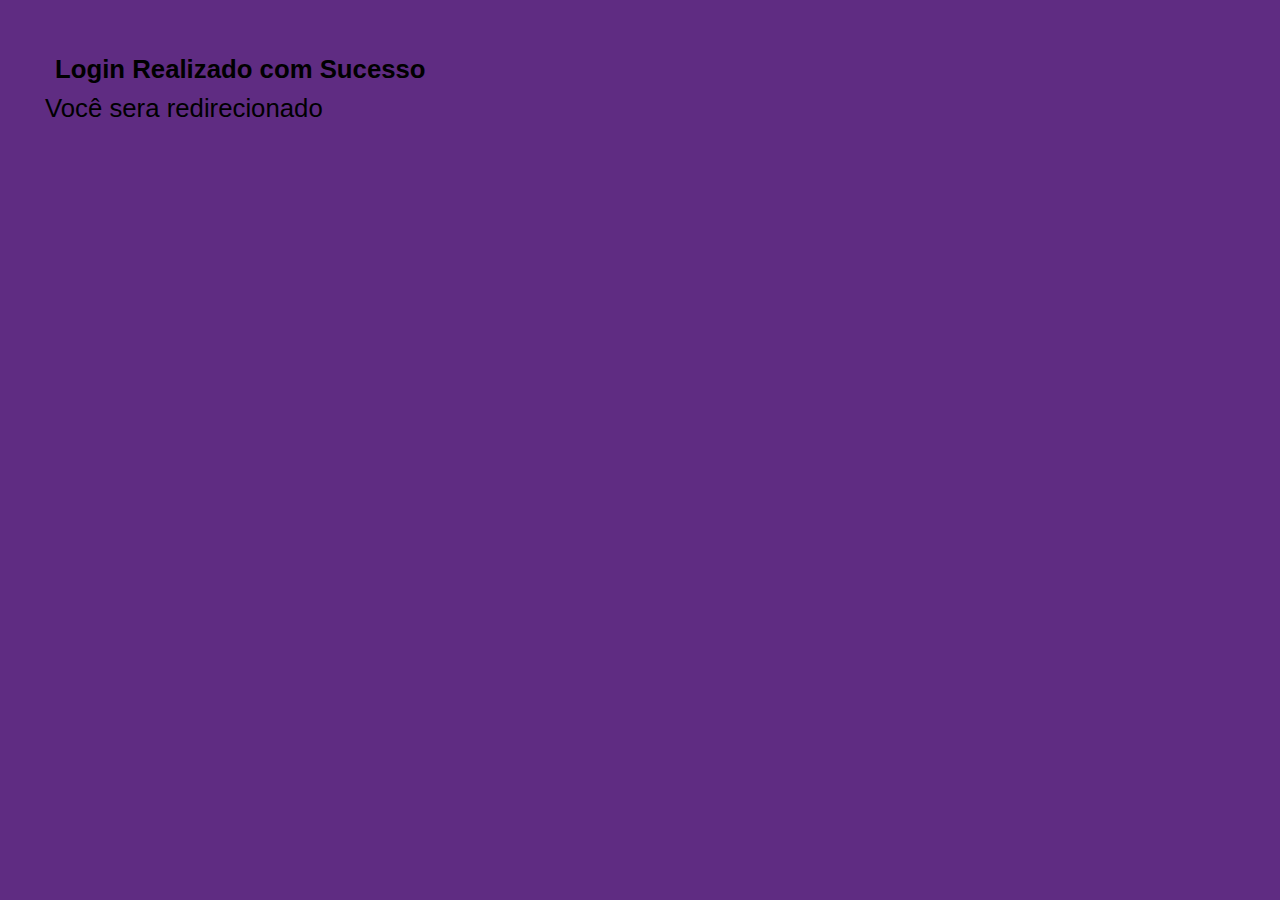
==== pgConfirm.html @ 4695441f "editando icones inputs" ====
<!DOCTYPE html>
<html lang="pt-br">
<head>
    <meta charset="UTF-8">
    <meta http-equiv="X-UA-Compatible" content="IE=edge"> <!--Tag para Compatibilidade do internet explorer-->
    <meta name="viewport" content="width=device-width, initial-scale=1.0"><!--Tag da apple  -->
    <link rel="stylesheet" href="estilo/mobileFirst.css">
    <link rel="stylesheet" href="estilo/otherDevices.css" media= "(max-width: 550px)">
    <title>Projeto Tela de Login</title>
</head>
<body>
    <main>
        <section id="confirmEmail">
            <h1>Login Realizado com Sucesso</h1>
            <p>Você sera redirecionado</p>
           

        </section>
    </main>
    
</body>
</html>
---- estilo/mobileFirst.css ----
@charset "utf-8";
 
*{
    padding: 0px;
    margin: 0px;
    font-family: Arial, Helvetica, sans-serif;
    font-size: 1.1em;
    box-sizing: border-box;

}

/*
paletas de cores
verde :#49a09d  
lilás:#5f2c82
*/

html{
    background-color: #5f2c82;
}

h1{
    padding: 10px;
}

main{
    padding: 5vh;
}
 

#login{
    background-color: white;
    width:70vw;
    height:580px;
    border-radius: 10px;
    margin: auto;
    text-align: center;
    box-shadow: 0px 0px 9px black;

    position: absolute;
    top: 50%;
    left: 50%;
    overflow: hidden;

    transform: translate(-50%, -50%);
    transition: width .3s, height .3s;
    transition-timing-function: ease;
}
#login>#imagem{
    display: block;
    background: #5f2c82  url('../img/pexels-sevenstorm-juhaszimrus-443383.jpg') no-repeat;
    background-size: cover;
    background-position: bottom bottom;
    height: 200px;
}

#formulário>p{
    font-size: .6em;
    text-align: justify;
    max-width: 60vw;
    margin: auto;
}

input{
    border-color:#5553ce;
    border-radius: 10px;
    font-size: .7em;
    width: 50vw;
    height: 45px;
    margin-left: 65px;
}

.icone {
    width: 60vw;
    background-color: #5553ce;
    border-radius:  10px 10px 10px 10px;
    margin: auto;
    margin-top: 10px;
    margin-bottom: 10px;

}
.icone>img{
    position: absolute;
    padding: 0px;
    margin: 0px;
    margin-left: 10px;
    height: 44px;
    
}


 
button{
    margin: auto;
    background-color: #49a09d;
    padding: 9px 50px;
    border: none;
    color: white;
    border-radius: 10px;
    font-size: .7em;
    width: 60vw;
    height: 50px;

}
#lostPsw {
 	text-decoration: none;
    font-size: .7em;
    background-color: white;
    border-color: #49a09d;
    border: 1px solid;
    color: #49a09d;
    width: 60vw;
    height: 50px;
    margin-top: 6px;
	}
---- estilo/otherDevices.css ----
/*Orientation Landscape*/

/*Para tablet*/
@media  screen and (width:720px) and (orientation:landscape) {
    
}

/*Para PC*/
@media  screen and (width:1280px) and (orientation:landscape)  {
    
}

/*Para GrandesTelas*/
@media  screen and (width:1920px) and (orientation:landscape) {
    
}


/*Orientation Portrait*/
/*Para tablet*/
@media  screen and (width:581px) and (orientation:portrait) {
    
}

/*Para PC*/
@media  screen and (width:720px) and (orientation:portrait)  {
    
}

/*Para GrandesTelas*/
@media  screen and (width:1080px) and (orientation:portrait) {
    
}
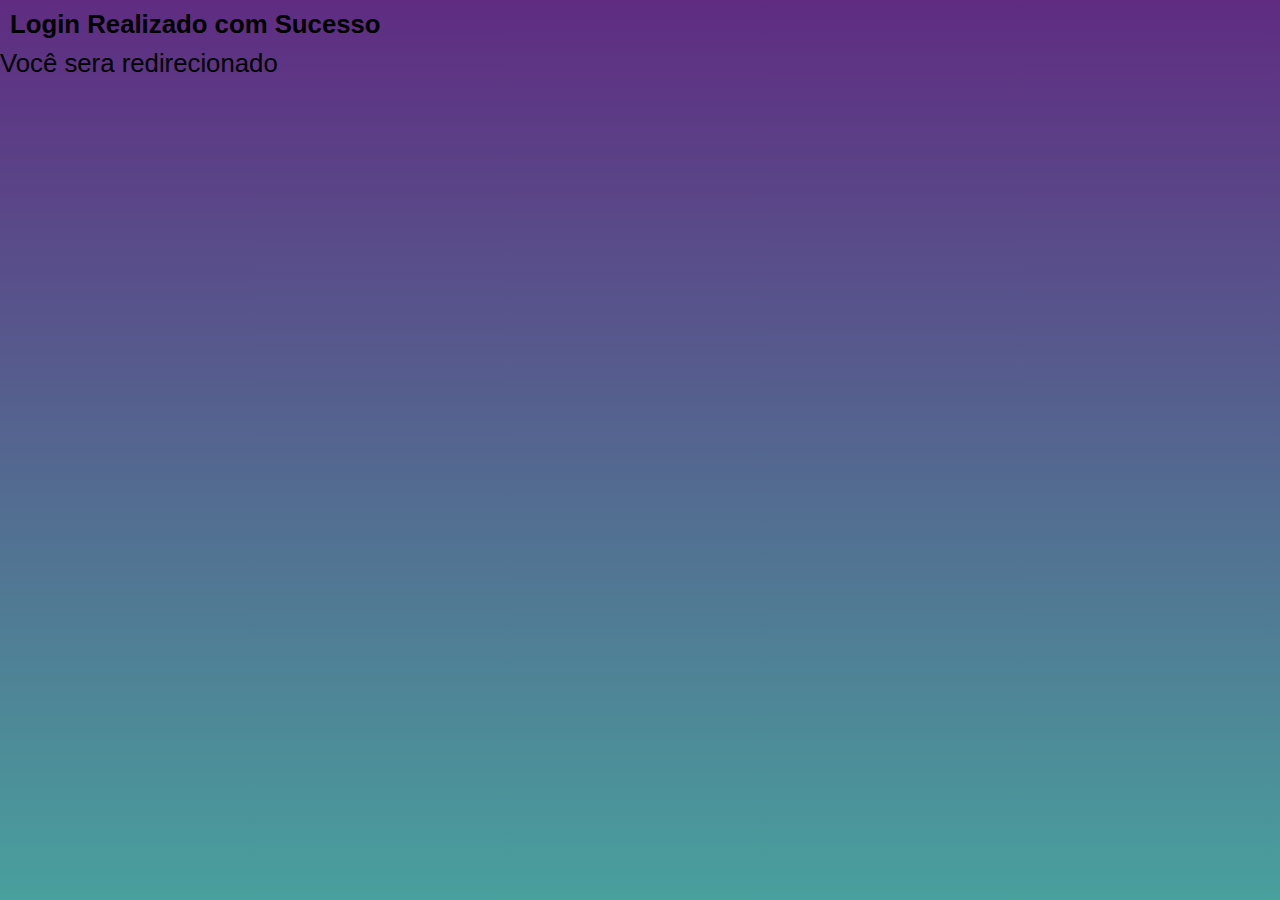
==== commit dcca619c: "implementado script" ====
--- a/pgConfirm.html
+++ b/pgConfirm.html
@@ -4,8 +4,11 @@
     <meta charset="UTF-8">
     <meta http-equiv="X-UA-Compatible" content="IE=edge"> <!--Tag para Compatibilidade do internet explorer-->
     <meta name="viewport" content="width=device-width, initial-scale=1.0"><!--Tag da apple  -->
-    <link rel="stylesheet" href="estilo/mobileFirst.css">
-    <link rel="stylesheet" href="estilo/otherDevices.css" media= "(max-width: 550px)">
+    <link rel="stylesheet"  href="./icon.css">
+     <link rel="stylesheet" href="estilo/mobileFirst.css">
+    <link rel="stylesheet" href="estilo/otherDevices.css" media= "(min-width: 768px)">
+    <script src="script.js"></script>
+
     <title>Projeto Tela de Login</title>
 </head>
 <body>
--- a/icon.css
+++ b/icon.css
@@ -0,0 +1,23 @@
+/* fallback */
+@font-face {
+  font-family: 'Material Icons';
+  font-style: normal;
+  font-weight: 400;
+  src: url(https://fonts.gstatic.com/s/materialicons/v139/flUhRq6tzZclQEJ-Vdg-IuiaDsNc.woff2) format('woff2');
+}
+
+.material-icons {
+  font-family: 'Material Icons';
+  font-weight: normal;
+  font-style: normal;
+  font-size: 24px;
+  line-height: 1;
+  letter-spacing: normal;
+  text-transform: none;
+  display: inline-block;
+  white-space: nowrap;
+  word-wrap: normal;
+  direction: ltr;
+  -webkit-font-feature-settings: 'liga';
+  -webkit-font-smoothing: antialiased;
+}
--- a/estilo/mobileFirst.css
+++ b/estilo/mobileFirst.css
@@ -15,29 +15,34 @@
 lilás:#5f2c82
 */
 
-html{
+body,html{
     background-color: #5f2c82;
+    height:100vh;
+    width: 100vw;
+    box-sizing: border-box;
+}
+
+main{
+    position: relative;    
+    height: 100vh;
+    width: 100vw;
+
 }
 
 h1{
     padding: 10px;
 }
 
-main{
-    padding: 5vh;
-}
- 
-
 #login{
     background-color: white;
     width:70vw;
     height:580px;
-    border-radius: 10px;
+    border-radius: 20px;
     margin: auto;
     text-align: center;
     box-shadow: 0px 0px 9px black;
 
-    position: absolute;
+   position: absolute;
     top: 50%;
     left: 50%;
     overflow: hidden;
@@ -50,8 +55,12 @@
     display: block;
     background: #5f2c82  url('../img/pexels-sevenstorm-juhaszimrus-443383.jpg') no-repeat;
     background-size: cover;
-    background-position: bottom bottom;
+    background-position: left bottom;
     height: 200px;
+}
+#formulário{
+    display: block;
+    padding: 10px;
 }
 
 #formulário>p{
@@ -79,12 +88,13 @@
     margin-bottom: 10px;
 
 }
-.icone>img{
+.icone>i{
     position: absolute;
     padding: 0px;
     margin: 0px;
     margin-left: 10px;
     height: 44px;
+    color: #fff;
     
 }
 
--- a/estilo/otherDevices.css
+++ b/estilo/otherDevices.css
@@ -1,33 +1,56 @@
+@charset "utf-8";
+/*
+pq até 600
+mobile 600 a 768
+tablet 768 a 992
+pc     992 a 1280
+Tv     1280 para cima
+*/
 /*Orientation Landscape*/
 
 /*Para tablet*/
-@media  screen and (width:720px) and (orientation:landscape) {
+@media  screen and (min-width:768px) and (max-width:992px) {
     
+    body{
+        background-image: linear-gradient(to top,#49a09d,#5f2c82);
+    }
+
+    #login{
+        width: 50%;
+        height: 50%;
+    }
+
+    #login>#imagem{
+        float: left;
+        width: 30%;
+        height: 100%;
+
+     }
+
+    #formulário{
+         float: right;
+         width: 70%;
+
+     }
 }
+/*Para pc e grandes telas*/
+@media  screen and (min-width:992px)   {
+    body{
+        background-image: linear-gradient(to top,#49a09d,#5f2c82);
+    }
 
-/*Para PC*/
-@media  screen and (width:1280px) and (orientation:landscape)  {
-    
-}
+    section#login{
+        max-width: 950px;
+    }
 
-/*Para GrandesTelas*/
-@media  screen and (width:1920px) and (orientation:landscape) {
-    
-}
+    #login>#imagem{
+        float: left;
+        width: 50%;
+        height: 100%;
+    }
 
-
-/*Orientation Portrait*/
-/*Para tablet*/
-@media  screen and (width:581px) and (orientation:portrait) {
-    
-}
-
-/*Para PC*/
-@media  screen and (width:720px) and (orientation:portrait)  {
-    
-}
-
-/*Para GrandesTelas*/
-@media  screen and (width:1080px) and (orientation:portrait) {
-    
-}+    #formulário{
+        float: right;
+        width: 50%;
+    }
+}        